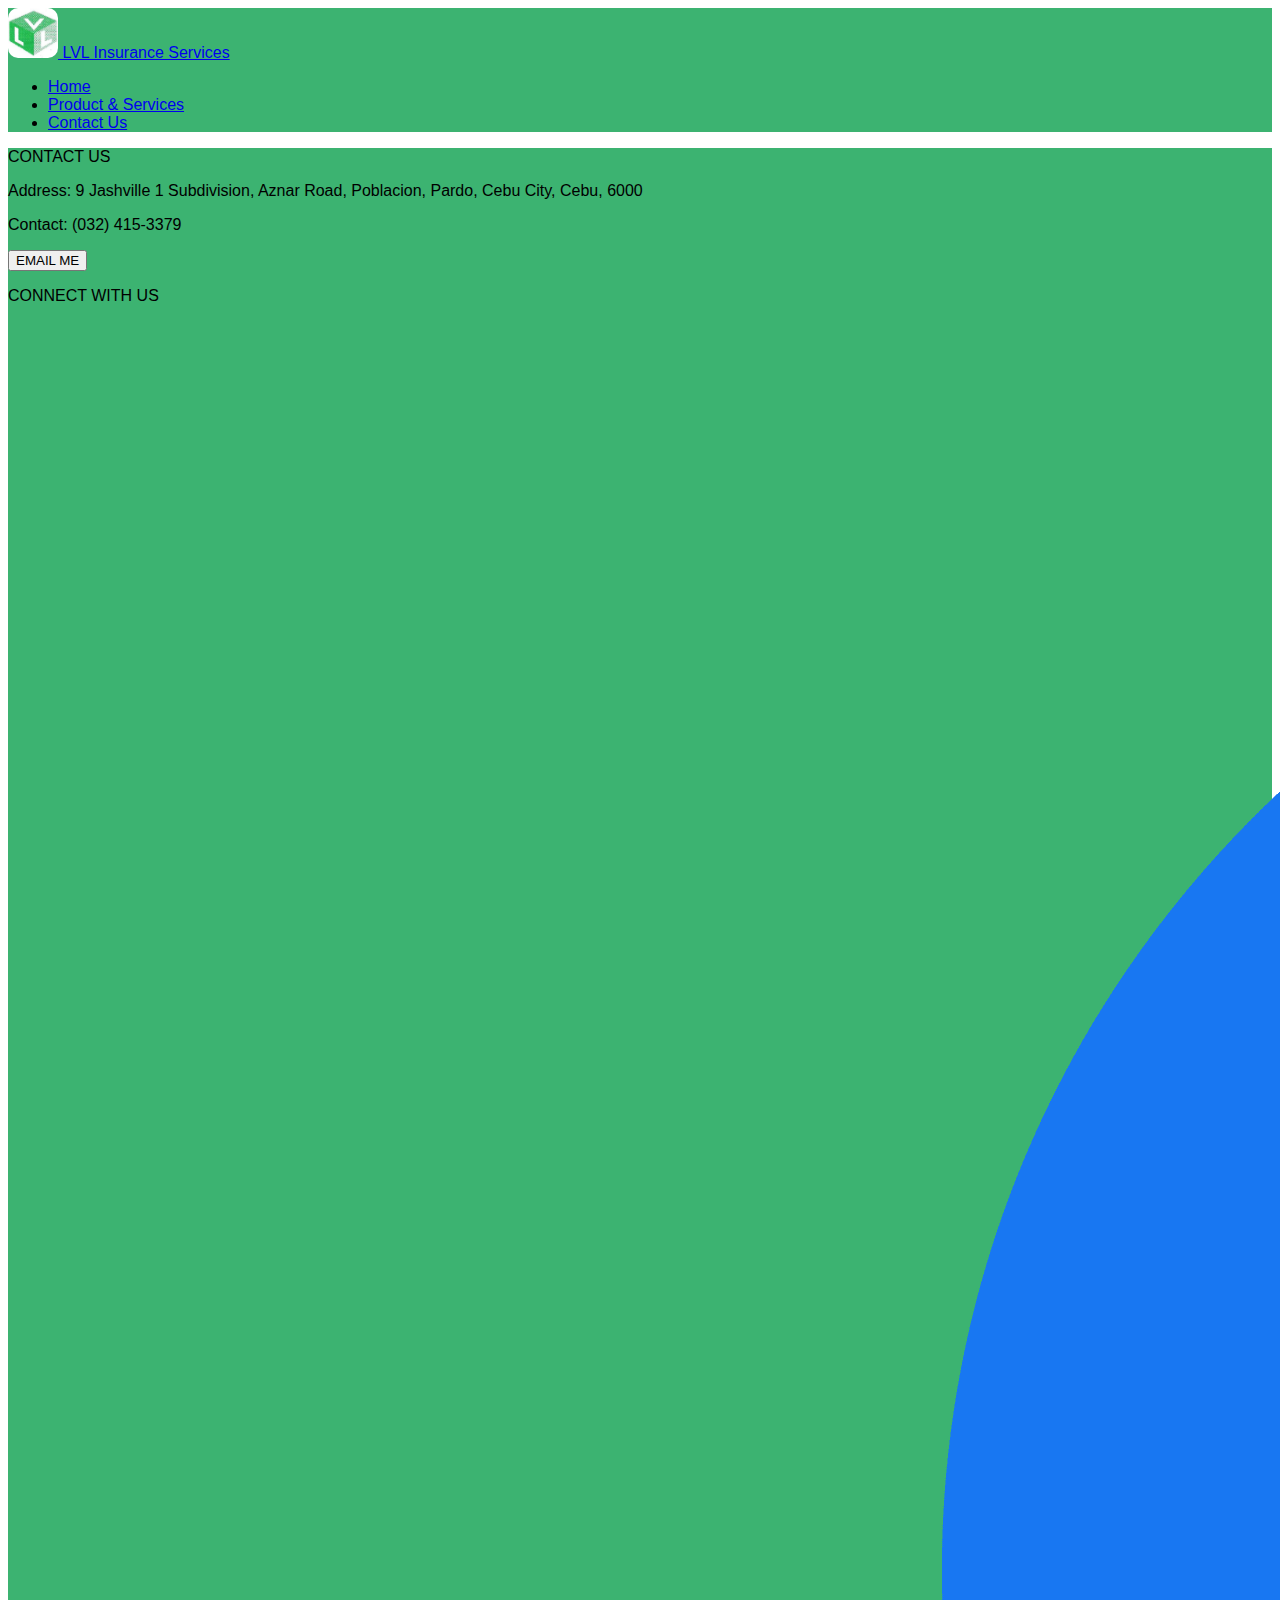
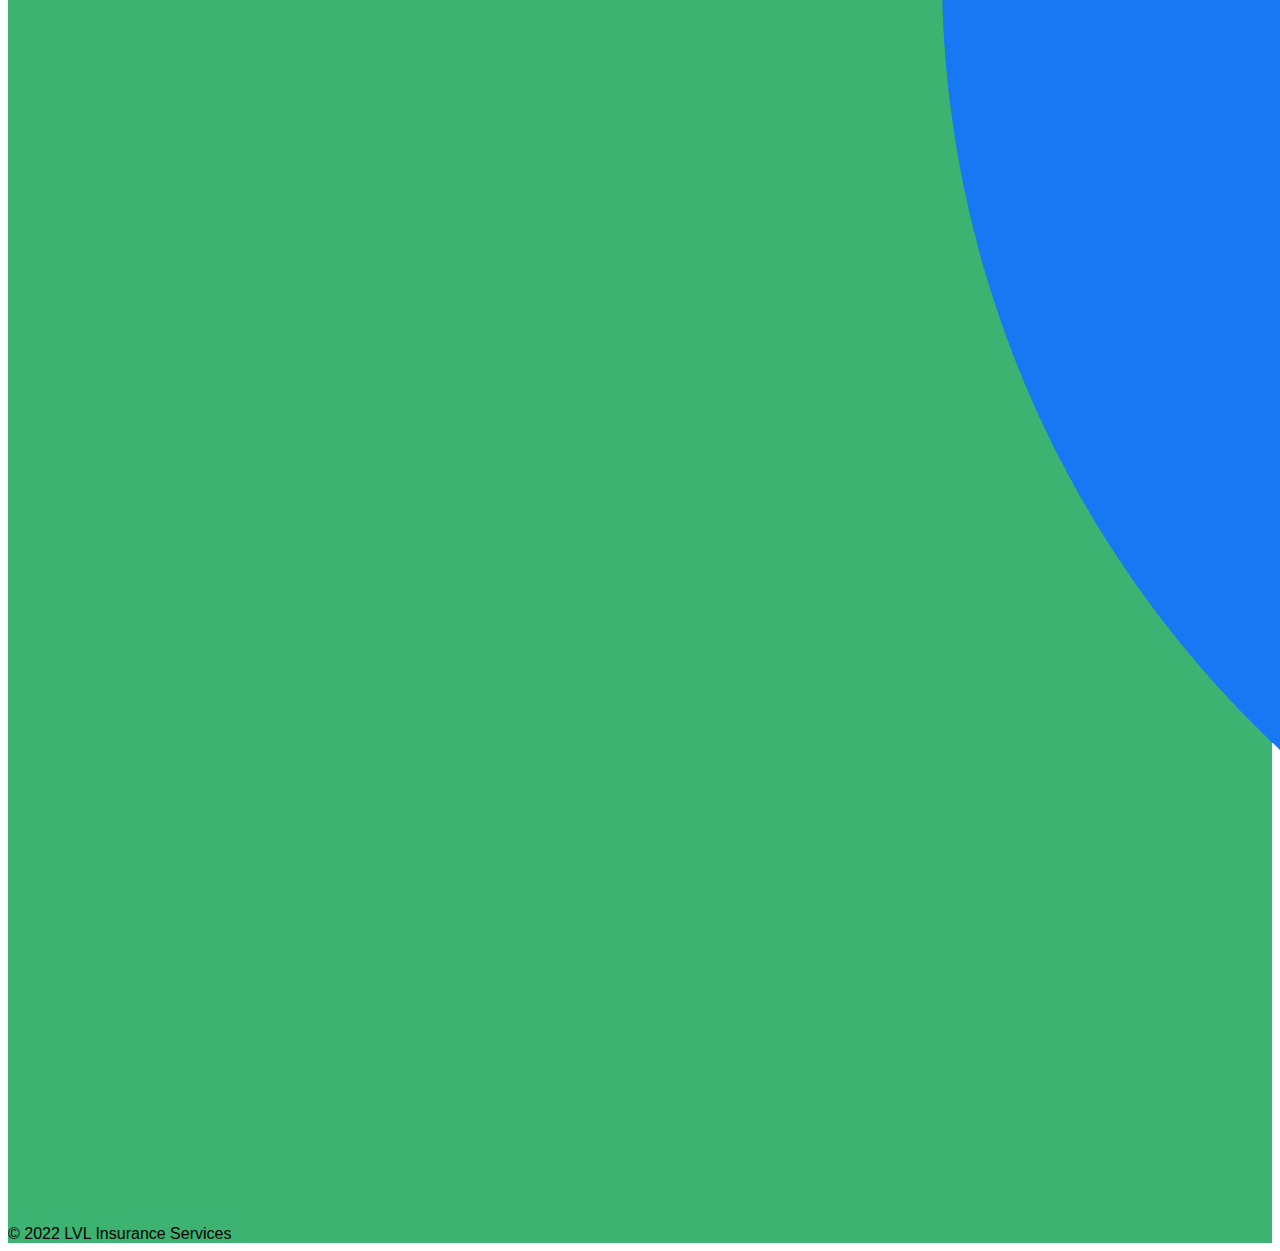
==== AboutUs.html @ a3bbb227 "Product&Services Tab" ====
<!DOCTYPE html>
<html lang="en">
<head>
    <meta charset="UTF-8">
    <meta http-equiv="X-UA-Compatible" content="IE=edge">
    <meta name="viewport" content="width=device-width, initial-scale=1.0">
    
    <link rel="stylesheet" href="style.css">
    <link href="https://cdn.jsdelivr.net/npm/bootstrap@5.2.2/dist/css/bootstrap.min.css" rel="stylesheet" integrity="sha384-Zenh87qX5JnK2Jl0vWa8Ck2rdkQ2Bzep5IDxbcnCeuOxjzrPF/et3URy9Bv1WTRi" crossorigin="anonymous">

    <title>About Us</title>
</head>
<body class="shadow-s m-5 p-5">

    <!-- NAVBAR -->
        <div>
            <div>
                <nav class="navbar">
                    <div class="container-fluid">
                        <a class="navbar-brand" href="index.html">
                          <img src="images/LVL.jpg"  width="50px" height="50px"  id="coLogo">
                          LVL Insurance Services
                        </a>
          
                        <ul class="nav justify-content-center">
          
                          <li class="nav-item">
                            <a class="nav-link active" aria-current="page" href="index.html">Home</a>
                          </li>
                          <li class="nav-item">
                            <a class="nav-link" href="ProductServices.html">Product & Services</a>
                          </li>
                          <li class="nav-item">
                            <a class="nav-link" href="ContactUs.html">Contact Us</a>
                          </li>
                          
                        </ul>
                    </div>
                </nav>
        </div>
    
    <!-- FOOTER -->
        <section id="footer" class="pt-1">
        
            <div class="row align-items-center m-5 text-white">
          
                <div class="col-6">
                    <p class="fw-bold text-start">
                        CONTACT US
                    </p>
                    <p>
                        Address: 
                        9 Jashville 1 Subdivision, Aznar Road, Poblacion, Pardo, Cebu City, Cebu, 6000
                    </p>
                    <p>
                        Contact: (032) 415-3379
                    </p>
                    <p>
                        <form action="mailto: lelisretuya@gmail.com" method="GET">
                            <button class="btn btn-primary" type="submit">EMAIL ME</button>
                        </form>
                    </p>
                </div>
    
                <div class="col-2 border-start">
                    <p class="fw-bold">
                        CONNECT WITH US
                    </p>
    
                <div class="row align-items-center">
                    <img src="images/facebook.png" alt="" class="fbLogo">
                </div>
    
                <footer class= "m-1 text-start">
                    © 2022 LVL Insurance Services
                </footer>
    
            </div>
        </section>
    
        <script src="https://cdn.jsdelivr.net/npm/bootstrap@5.2.2/dist/js/bootstrap.bundle.min.js" integrity="sha384-OERcA2EqjJCMA+/3y+gxIOqMEjwtxJY7qPCqsdltbNJuaOe923+mo//f6V8Qbsw3" crossorigin="anonymous"></script>
    </body>
</html>
---- style.css ----
* {
    font-family: 'Lucida Sans', 'Lucida Sans Regular', 'Lucida Grande', 'Lucida Sans Unicode', Geneva, Verdana, sans-serif;
}

.navbar {
    background-color: #3CB371;
}


#coLogo {
    border-radius: 10px;
}

.fbLogo {
    border-radius: 900px;
}

#footer {
    background-color: #3CB371;
}
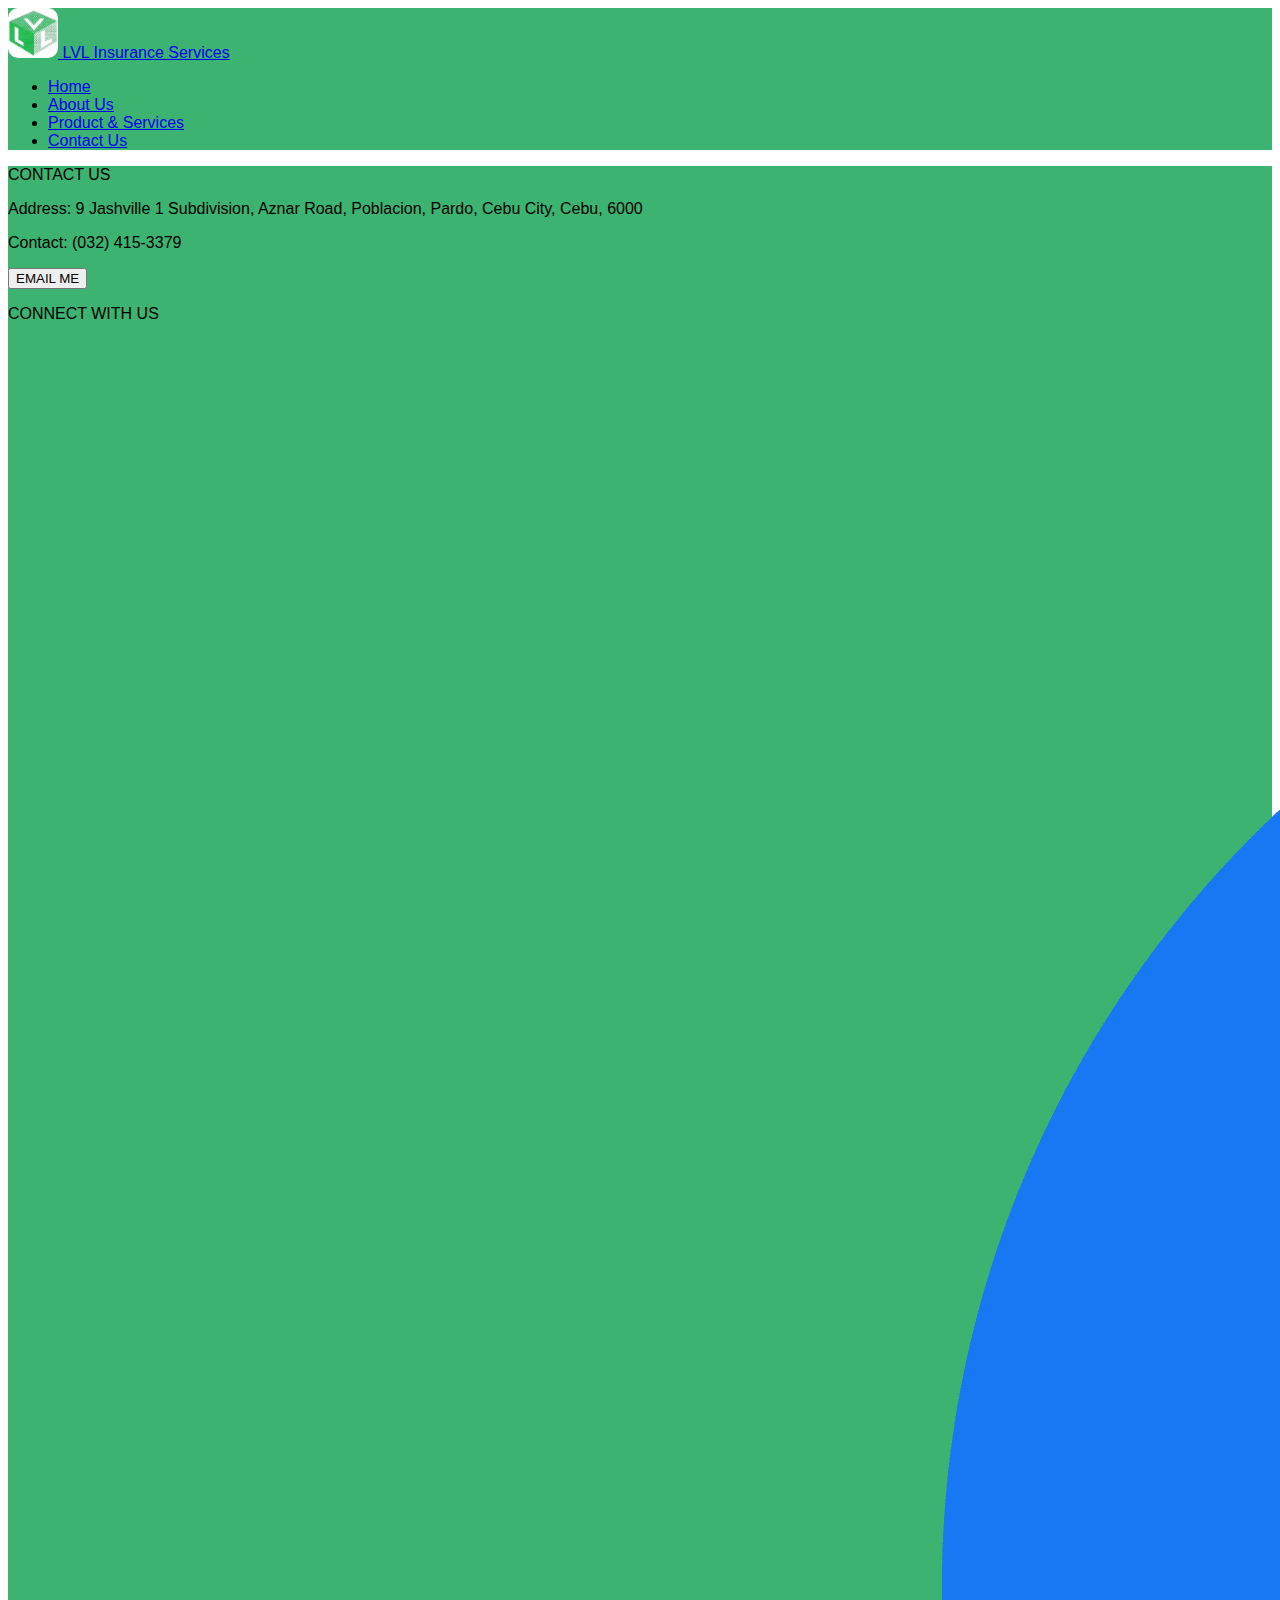
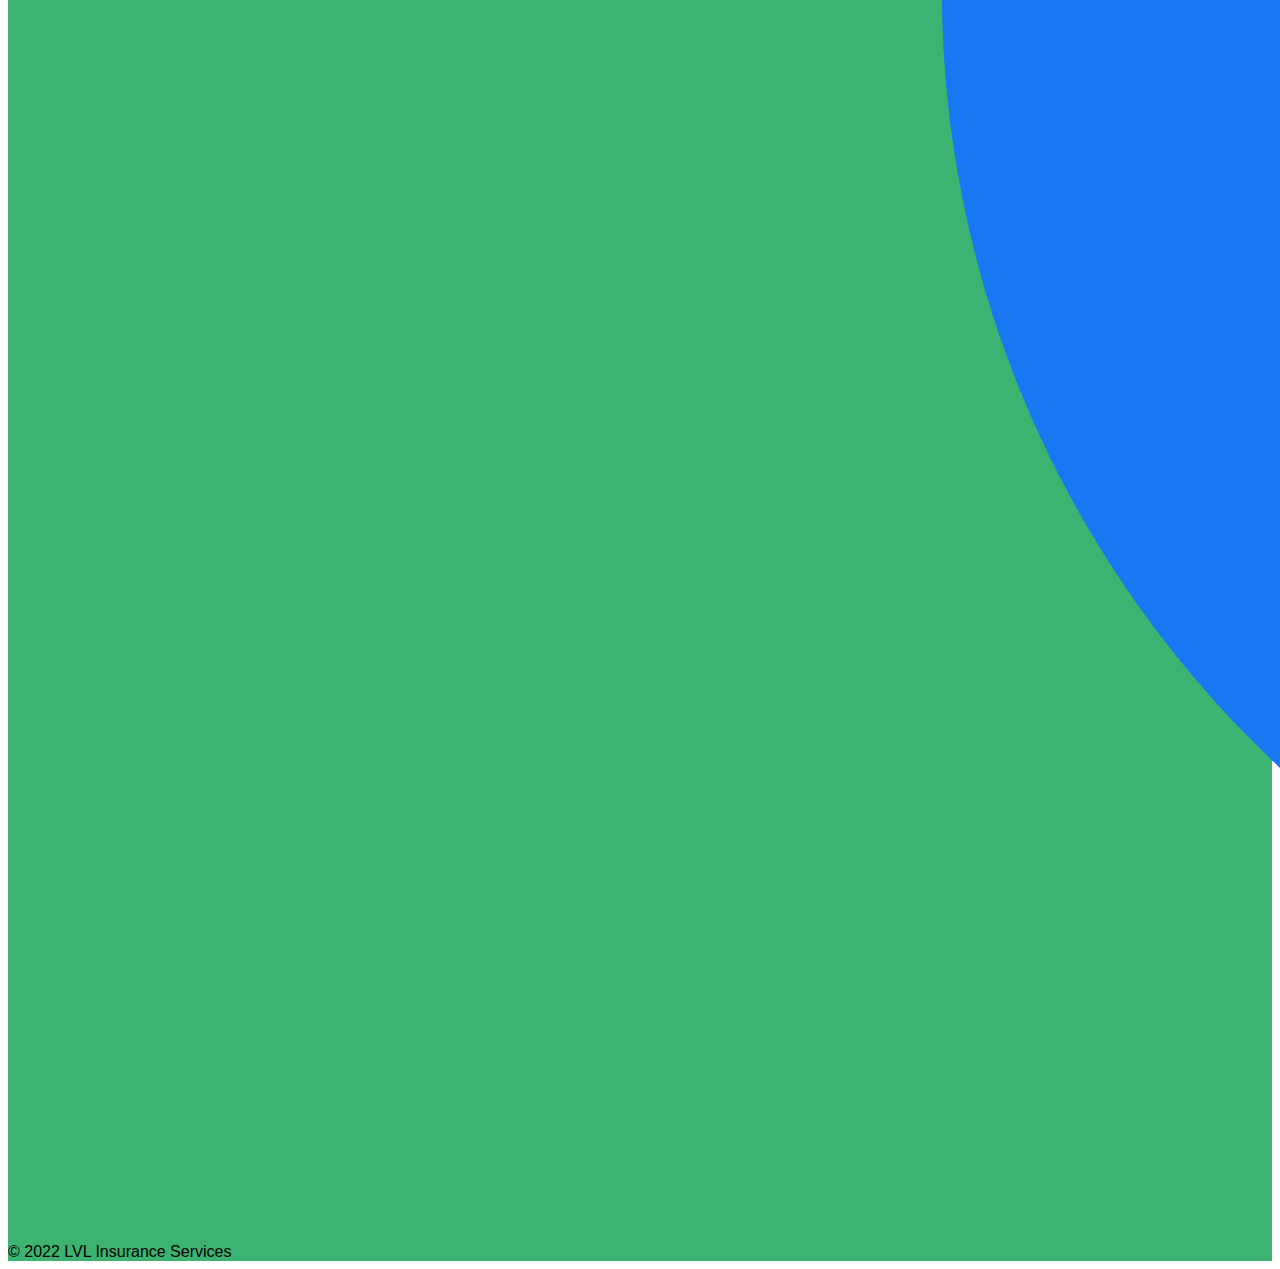
==== commit ae012c6c: "Form" ====
--- a/AboutUs.html
+++ b/AboutUs.html
@@ -26,6 +26,9 @@
           
                           <li class="nav-item">
                             <a class="nav-link active" aria-current="page" href="index.html">Home</a>
+                          </li>
+                          <li class="nav-item">
+                            <a class="nav-link active" aria-current="page" href="AboutUs.html">About Us</a>
                           </li>
                           <li class="nav-item">
                             <a class="nav-link" href="ProductServices.html">Product & Services</a>
--- a/style.css
+++ b/style.css
@@ -2,6 +2,11 @@
     font-family: 'Lucida Sans', 'Lucida Sans Regular', 'Lucida Grande', 'Lucida Sans Unicode', Geneva, Verdana, sans-serif;
 }
 
+body {
+    background-image: url(https://media.istockphoto.com/photos/white-gray-background-with-soft-watercolor-texture-picture-id1305059547?b=1&k=20&m=1305059547&s=170667a&w=0&h=gxV7X0H8A6ycnb7poz_gZawAoZ6JEi1efmwty3_n2sA=);
+    background-repeat: no-repeat;
+    background-size: cover;
+}
 .navbar {
     background-color: #3CB371;
 }
@@ -17,4 +22,5 @@
 
 #footer {
     background-color: #3CB371;
-}+}
+
